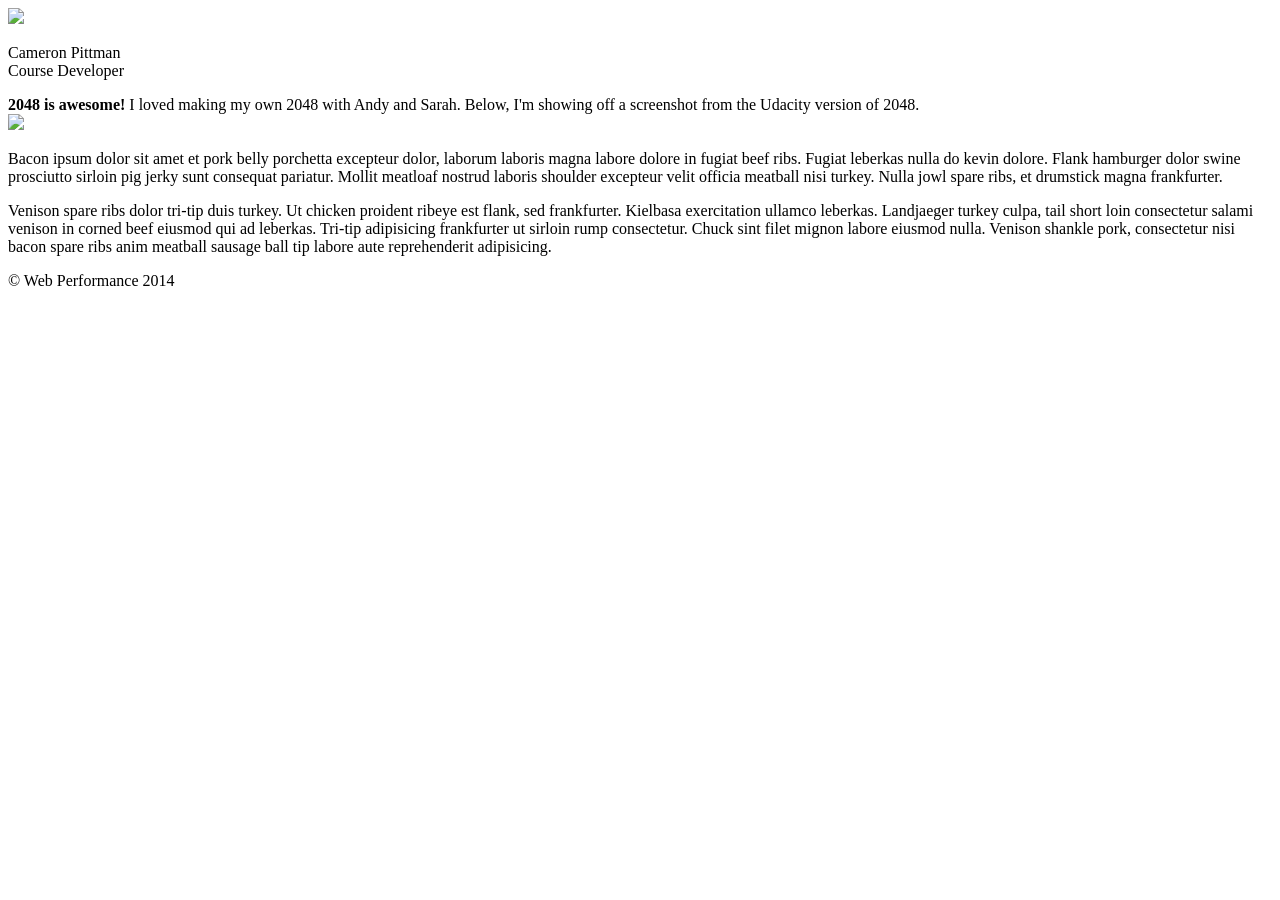
==== project-2048.html @ 679a486f "optimized" ====
<!DOCTYPE html>
<html lang="en">
  <head>
    <meta charset="utf-8">
    <meta name="viewport" content="width=device-width, initial-scale=1">
    <meta name="description" content=" FILL ME IN ">
    <meta name="author" content=" FILL ME IN ">
    <title>Cameron Pittman: Portfolio</title>

    <!-- Hmm, what is the impact of web fonts on speed? Measure it... -->
    <!-- <link href="//fonts.googleapis.com/css?family=Open+Sans:400,700" rel="stylesheet"> -->
<style>
  @font-face {
  font-family: 'Open Sans';
  font-style: normal;
  font-weight: 400;
  src: local('Open Sans Regular'), local('OpenSans-Regular'), url(https://fonts.gstatic.com/s/opensans/v17/mem8YaGs126MiZpBA-UFVZ0b.woff2) format('woff2');
  unicode-range: U+0000-00FF, U+0131, U+0152-0153, U+02BB-02BC, U+02C6, U+02DA, U+02DC, U+2000-206F, U+2074, U+20AC, U+2122, U+2191, U+2193, U+2212, U+2215, U+FEFF, U+FFFD;
}
@font-face {
  font-family: 'Open Sans';
  font-style: normal;
  font-weight: 700;
  src: local('Open Sans Bold'), local('OpenSans-Bold'), url(https://fonts.gstatic.com/s/opensans/v17/mem5YaGs126MiZpBA-UN7rgOUuhp.woff2) format('woff2');
  unicode-range: U+0000-00FF, U+0131, U+0152-0153, U+02BB-02BC, U+02C6, U+02DA, U+02DC, U+2000-206F, U+2074, U+20AC, U+2122, U+2191, U+2193, U+2212, U+2215, U+FEFF, U+FFFD;
}
</style>

    <script>
      (function(w,g){w['GoogleAnalyticsObject']=g;
      w[g]=w[g]||function(){(w[g].q=w[g].q||[]).push(arguments)};w[g].l=1*new Date();})(window,'ga');

      // Optional TODO: replace with your Google Analytics profile ID.
      ga('create', 'UA-XXXX-Y');
      ga('send', 'pageview');
    </script>
    <script src="//www.google-analytics.com/analytics.js" async></script>
    <script src="js/perfmatters.js" async></script>
  </head>

  <body>
    <header>
      <a href="/"><img src="img/profilepic.jpg"></a>
      <p>Cameron Pittman<br><span>Course Developer</span></p>
    </header>

    <div class="container">
      <div class="hero">
        <strong>2048 is awesome!</strong> I loved making my own 2048 with Andy and Sarah. Below, I'm showing off a screenshot from the Udacity version of 2048.
      </div>

      <div class="content">

        <img class="img-responsive" src="img/2048.png">

        <p>Bacon ipsum dolor sit amet et pork belly porchetta excepteur dolor, laborum laboris magna labore dolore in fugiat beef ribs. Fugiat leberkas nulla do kevin dolore. Flank hamburger dolor swine prosciutto sirloin pig jerky sunt consequat pariatur. Mollit meatloaf nostrud laboris shoulder excepteur velit officia meatball nisi turkey. Nulla jowl spare ribs, et drumstick magna frankfurter.</p>

        <p>Venison spare ribs dolor tri-tip duis turkey. Ut chicken proident ribeye est flank, sed frankfurter. Kielbasa exercitation ullamco leberkas. Landjaeger turkey culpa, tail short loin consectetur salami venison in corned beef eiusmod qui ad leberkas. Tri-tip adipisicing frankfurter ut sirloin rump consectetur. Chuck sint filet mignon labore eiusmod nulla. Venison shankle pork, consectetur nisi bacon spare ribs anim meatball sausage ball tip labore aute reprehenderit adipisicing.</p>

    </div>

    <footer>
      <p>&copy; Web Performance 2014 <span id="crp-stats"></span></p>
    </footer>
  </body>
</html>
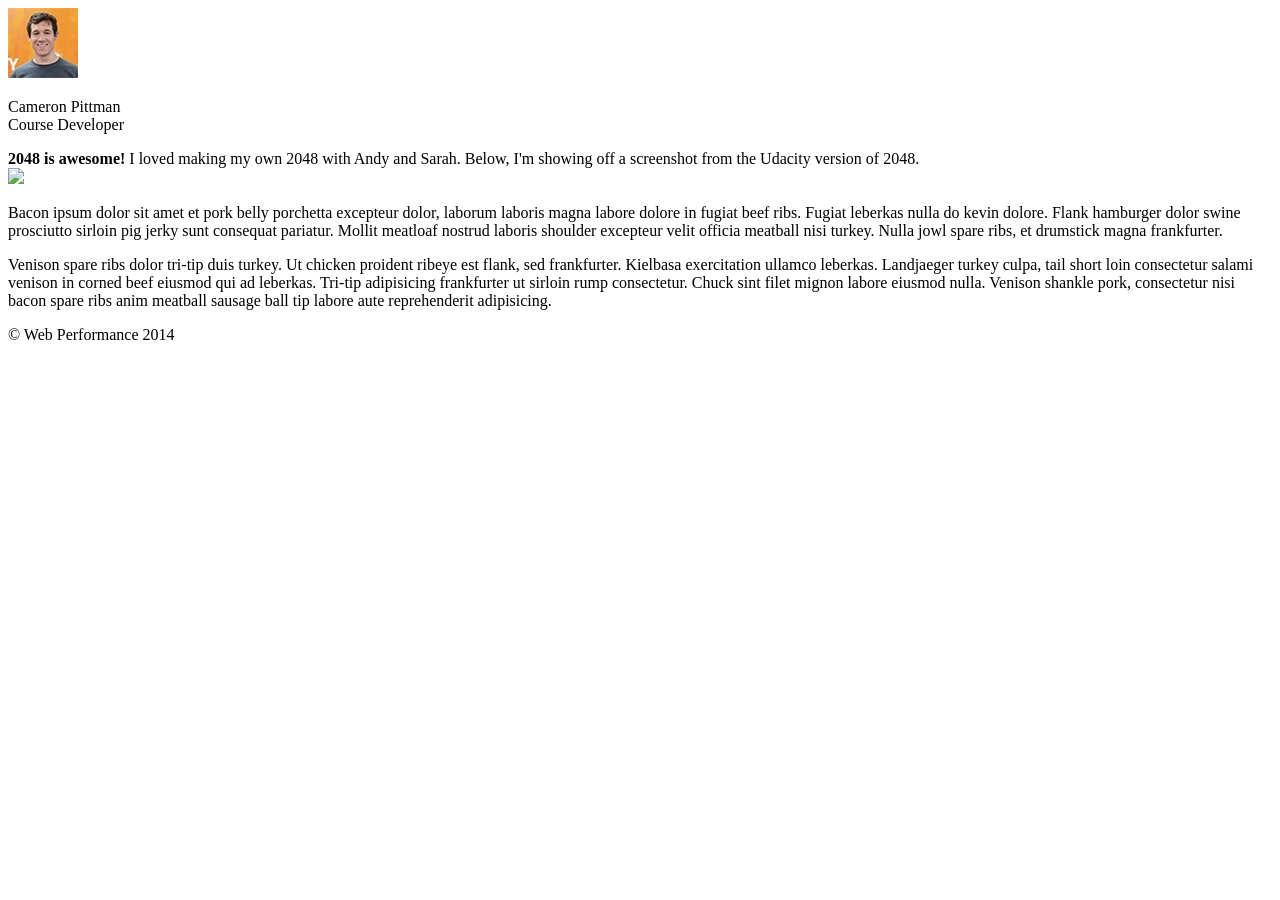
==== commit 8b7cd611: "Optimized pizza" ====
--- a/project-2048.html
+++ b/project-2048.html
@@ -25,7 +25,8 @@
   unicode-range: U+0000-00FF, U+0131, U+0152-0153, U+02BB-02BC, U+02C6, U+02DA, U+02DC, U+2000-206F, U+2074, U+20AC, U+2122, U+2191, U+2193, U+2212, U+2215, U+FEFF, U+FFFD;
 }
 </style>
-
+<link href="css/style.css" rel="stylesheet" media="screen">
+<link href="css/print.css" rel="stylesheet" media="print">
     <script>
       (function(w,g){w['GoogleAnalyticsObject']=g;
       w[g]=w[g]||function(){(w[g].q=w[g].q||[]).push(arguments)};w[g].l=1*new Date();})(window,'ga');
@@ -40,7 +41,7 @@
 
   <body>
     <header>
-      <a href="/"><img src="img/profilepic.jpg"></a>
+      <a href="/"><img src="img/profilepic-min.jpg"></a>
       <p>Cameron Pittman<br><span>Course Developer</span></p>
     </header>
 
